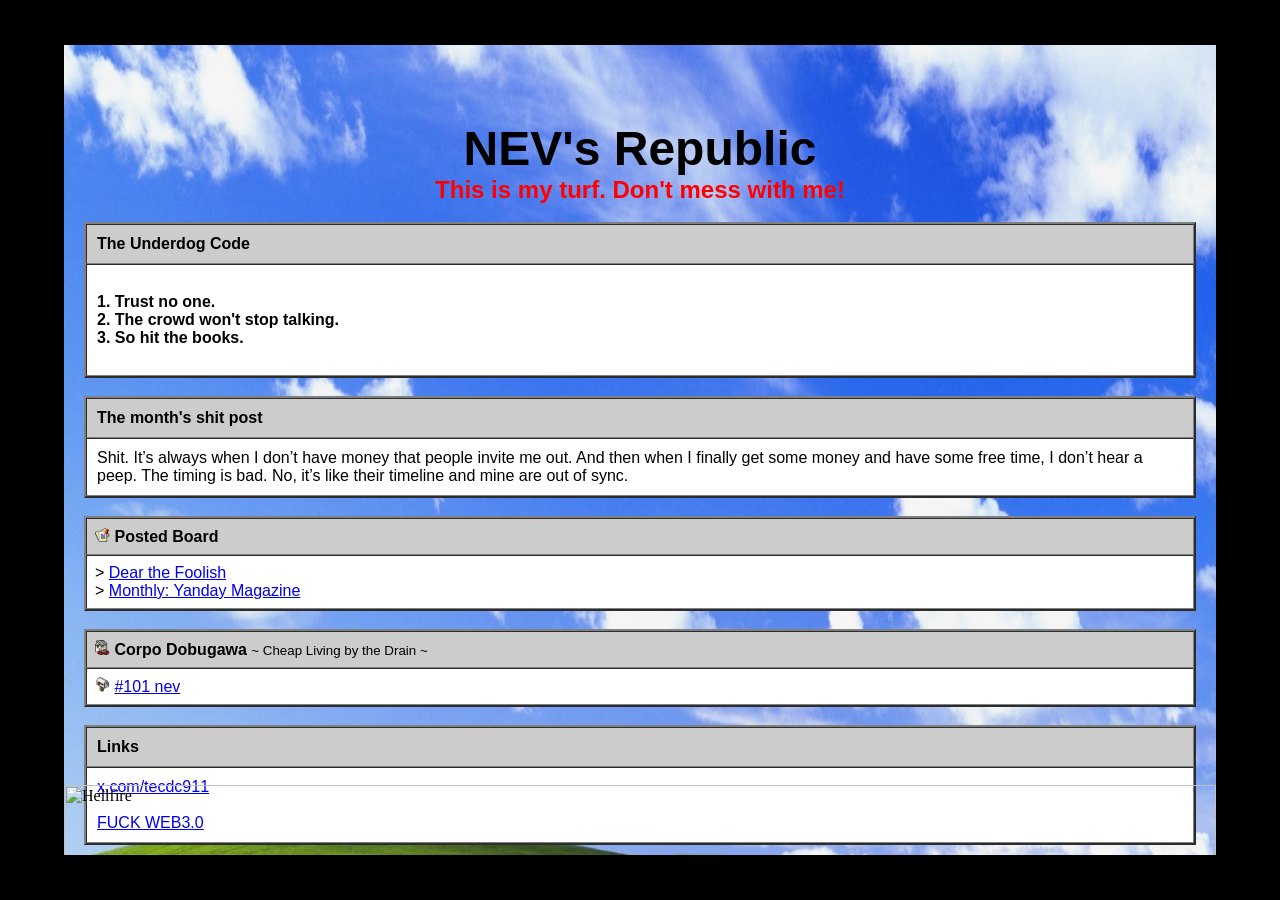
==== index.html @ dcd8caa7 "Add comicpage etc" ====
<!DOCTYPE HTML PUBLIC "-//W3C//DTD HTML 3.2//EN">
<html>

<head>
    <title>NEV's Republic</title>
    <link rel="icon" href="tree-0.ico" type="image/x-icon">
    <link rel="stylesheet" href="vhs.css">
    <style>
        .content {
            padding: 40px 20px 60px;
            font-family: Arial, Helvetica;
        }

        .fire-container {
            position: absolute;
            bottom: 0;
            left: 0;
            width: 100%;
        }

        .fire-background {
            width: 100%;
            height: auto;
            display: block;
        }

        .fire-gif {
            position: absolute;
            bottom: 0;
            left: 0;
            width: 100%;
            height: auto;
        }

        .fire-text {
            position: absolute;
            width: 100%;
            text-align: center;
            bottom: 70%;
            font-size: 18px;
            font-weight: bold;
            color: red;
        }
    </style>
</head>

<body>
    <div class="vhs-frame">
        <div class="vhs-content" style="background-image:url('385739.jpg');">

            <div class="content">
                <br><br>

                                <div style="text-align: center;">
                    <font size="10">
                        <b>NEV's Republic</b>
                    </font>
                </div>


                <div style="text-align: center;">
                    <font size="5" color="red">
                        <b>This is my turf. Don't mess with me!</b>
                    </font>
                </div>

                <br>

                <table width="100%" border="2" cellpadding="10" cellspacing="0" bgcolor="#FFFFFF">
                    <tr bgcolor="#CCCCCC">
                        <td>
                            <div>
                                <b>The Underdog Code</b>
                            </div>
                        </td>
                    </tr>
                    <tr>
                        <td>
                            <br>
                            <b>1. Trust no one.</b>
                            <br>
                            <b>2. The crowd won't stop talking.</b>
                            <br>
                            <b>3. So hit the books.</b>
                            <br><br>
                        </td>
                    </tr>
                </table>

                <br>

                                <table width="100%" border="2" cellpadding="10" cellspacing="0" bgcolor="#FFFFFF">
                    <tr bgcolor="#CCCCCC">
                        <td>
                            <div>
                                <b>The month's shit post</b>
                            </div>
                        </td>
                    </tr>
                    <tr>
                        <td>
Shit. It’s always when I don’t have money that people invite me out. And then when I finally get some money and have some free time, I don’t hear a peep. The timing is bad. No, it’s like their timeline and mine are out of sync.                        </td>
                    </tr>
                </table>

                <br>

                <table width="100%" border="2" cellpadding="8" cellspacing="0" bgcolor="#FFFFFF">
                    <tr bgcolor="#CCCCCC">
                        <td>
                            <img src="paper_icon.png" width="15" height="15" alt="Paper Icon">
                            <b>Posted Board</b>
                        </td>
                    </tr>
                    <tr>
                        <td>
                            > <a href="fools.html">Dear the Foolish</a>
                            <br>
                            > <a href="comic.html">Monthly: Yanday Magazine</a>
                            </ul>
                        </td>
                    </tr>
                </table>

                <br>

                <table width="100%" border="2" cellpadding="8" cellspacing="0" bgcolor="#FFFFFF">
                    <tr bgcolor="#CCCCCC">
                        <td>
                            <img src="home_icon.png" width="15" height="15" alt="Home Icon">
                            <b>Corpo Dobugawa</b>
                            <small>~ Cheap Living by the Drain ~</small>
                        </td>
                    </tr>
                    <tr>
                        <td>
                            <img src="post_icon.png" width="15" height="15" alt="Post Icon">
                            <a href="room_101.html">#101 nev</a>
                        </td>
                    </tr>
                </table>

                <br>

                <table width="100%" border="2" cellpadding="10" cellspacing="0" bgcolor="#FFFFFF">
                    <tr bgcolor="#CCCCCC">
                        <td>
                            <div>
                                <b>Links</b>
                            </div>
                        </td>
                    </tr>
                    <tr>
                        <td>
                            <a href="https://x.com/tecdc911">x.com/tecdc911</a>
                            <br><br>
                            <a href="http://fuckweb-3-0.duckdns.org/">FUCK WEB3.0</a>
                        </td>
                    </tr>
                </table>
            </div>

            <br><br>
            <br><br>
            <br><br>
            <br><br>
            <br><br>
            <br><br>
            <br><br>
            <br><br>
            <br><br>
            <br><br>
            <br><br>
            <br><br>
            <br><br>
            <br><br>
            <br><br>
            <br><br>
            <br><br>

            <div class="fire-container">
                <img src="IMG_6013.png" class="fire-background" alt="Fire Background">

                <div class="fire-text">
                    2026 Released. Fuck the people.
                </div>

                <img src="hellfire.gif" class="fire-gif" alt="Hellfire">
            </div>

        </div>
    </div>
</body>

</html>
---- vhs.css ----
html, body {
    margin: 0;
    padding: 0;
    height: 100%;
    background: black;
    display: flex;
    justify-content: center;
    align-items: center;
}

.vhs-frame {
    aspect-ratio: 4 / 3;
    width: 90vw;
    max-height: 90vh;
    overflow-y: auto;
    position: relative;
    background: black;
}

.vhs-content {
    position: relative;
    background-repeat: no-repeat;
    background-size: 100% 100%;
}

.bottom-contents {
    text-align: center;
    padding: 20px;
    font-family: Arial, Helvetica;
}
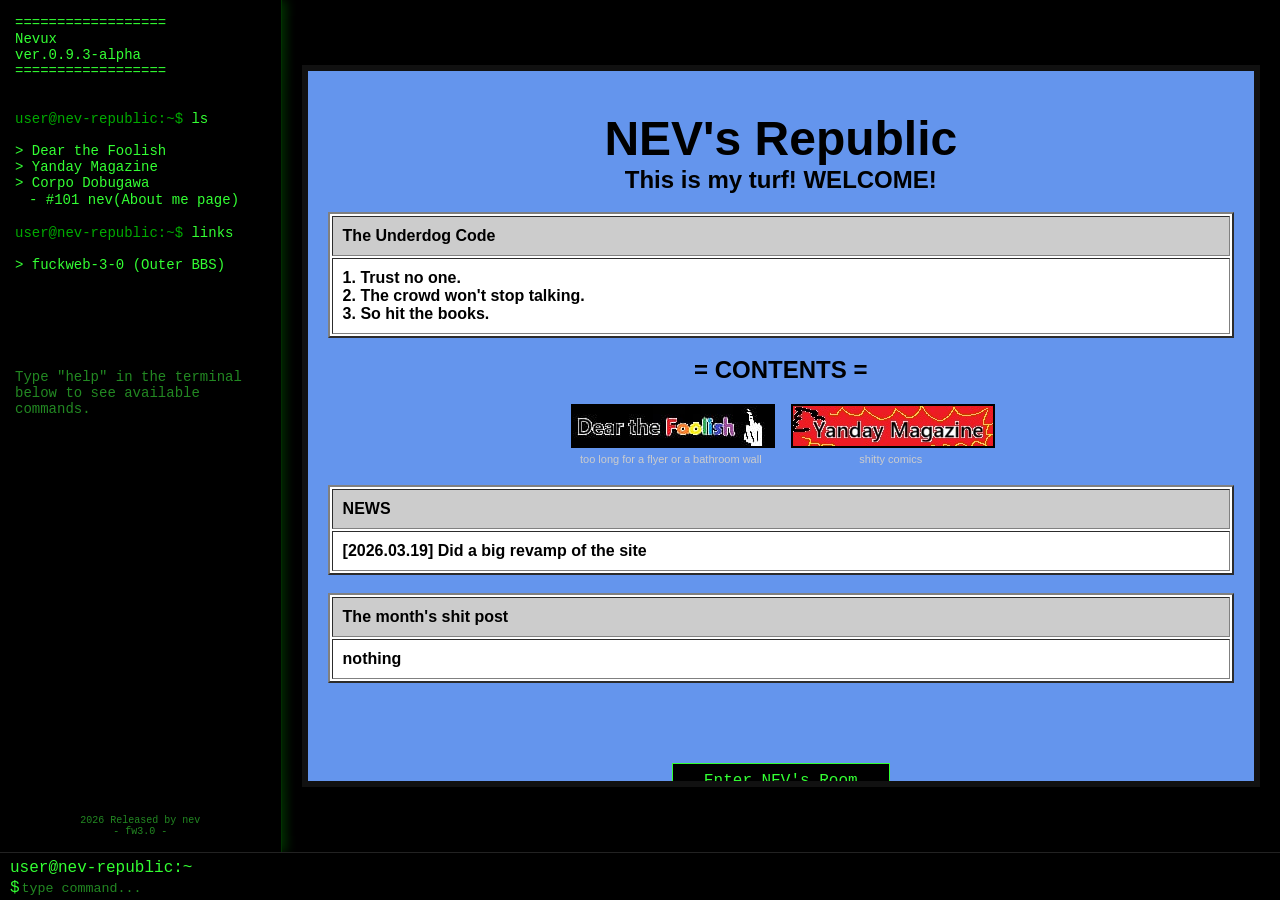
==== commit 15889022: "index renew" ====
--- a/index.html
+++ b/index.html
@@ -1,195 +1,312 @@
-<!DOCTYPE HTML PUBLIC "-//W3C//DTD HTML 3.2//EN">
+<!DOCTYPE html PUBLIC "-//W3C//DTD HTML 3.2//EN">
 <html>
-
-<head>
+  <head>
     <title>NEV's Republic</title>
-    <link rel="icon" href="tree-0.ico" type="image/x-icon">
-    <link rel="stylesheet" href="vhs.css">
+    <link rel="icon" href="end-cig.png" type="image/x-icon" />
+    <link rel="stylesheet" href="terminal.css" />
+
     <style>
-        .content {
-            padding: 40px 20px 60px;
-            font-family: Arial, Helvetica;
+      @media (max-width: 768px) {
+        .banner-row {
+          flex-direction: column;
+          align-items: center;
         }
-
-        .fire-container {
-            position: absolute;
-            bottom: 0;
-            left: 0;
-            width: 100%;
-        }
-
-        .fire-background {
-            width: 100%;
-            height: auto;
-            display: block;
-        }
-
-        .fire-gif {
-            position: absolute;
-            bottom: 0;
-            left: 0;
-            width: 100%;
-            height: auto;
-        }
-
-        .fire-text {
-            position: absolute;
-            width: 100%;
-            text-align: center;
-            bottom: 70%;
-            font-size: 18px;
-            font-weight: bold;
-            color: red;
-        }
+      }
+
+      .banner-row {
+        display: flex;
+        gap: 20px;
+        margin: 20px 0;
+        justify-content: center;
+      }
+
+      .banner-box {
+        width: 200px;
+        text-align: center;
+      }
+
+      .banner {
+        width: 200px;
+        height: 40px;
+        border: 2px solid #000;
+        background: #222;
+        display: block;
+
+        position: relative;
+        top: 0;
+        left: 0;
+        transition: all 0.05s linear;
+      }
+
+      .banner:hover {
+        top: 1px;
+        left: 1px;
+      }
+
+      .banner:active {
+        top: 2px;
+        left: 2px;
+      }
+
+      .banner img {
+        width: 200px;
+        height: 40px;
+        display: block;
+      }
+
+      .banner-desc {
+        font-size: 11px;
+        color: #ccc;
+        margin-top: 5px;
+      }
+
+      .nev-button {
+        display: block;
+        width: 200px;
+        margin: 20px auto;
+        padding: 8px;
+        text-align: center;
+        background: black;
+        color: #33ff33;
+        border: 1px solid #33ff33;
+        text-decoration: none;
+        font-family: "Courier New", monospace;
+      }
+
+      .nev-button:hover {
+        background: #33ff33;
+        color: black;
+      }
+
+      .fire-container {
+        position: relative;
+        width: 100%;
+      }
+
+      .fire-spacer {
+        width: 100%;
+        display: block;
+      }
+
+      .fire-background {
+        position: absolute;
+        bottom: 0;
+        left: 0;
+        width: 100%;
+      }
+
+      .fire-gif {
+        position: absolute;
+        bottom: 0;
+        left: 0;
+        width: 100%;
+      }
+
+      .fire-text {
+        position: absolute;
+        width: 100%;
+        text-align: center;
+        bottom: 70%;
+        font-size: 18px;
+        font-weight: bold;
+        color: red;
+      }
     </style>
-</head>
-
-<body>
-    <div class="vhs-frame">
-        <div class="vhs-content" style="background-image:url('385739.jpg');">
-
-            <div class="content">
-                <br><br>
-
-                                <div style="text-align: center;">
-                    <font size="10">
-                        <b>NEV's Republic</b>
-                    </font>
+  </head>
+
+  <body>
+    <div class="mobile-header">
+      =================================<br />
+      Nevux ver.0.9.3-alpha<br />
+      =================================
+    </div>
+
+    <div class="layout">
+      <div class="sidebar">
+        <div>
+          ==================<br />
+          Nevux <br />
+          ver.0.9.3-alpha<br />
+          ==================<br />
+        </div>
+
+        <br /><br />
+
+        <div><span class="prompt">user@nev-republic:~$</span> ls</div>
+        <br />
+
+        <div>> <a href="fools.html">Dear the Foolish</a></div>
+        <div>> <a href="comic.html">Yanday Magazine</a></div>
+        <div>
+          > Corpo Dobugawa<br />
+          <a href="room_101.html">　- #101 nev(About me page)</a>
+        </div>
+
+        <br />
+        <div><span class="prompt">user@nev-republic:~$</span> links</div>
+        <br />
+        <div>
+          >
+          <a href="http://fuckweb-3-0.duckdns.org/">fuckweb-3-0 (Outer BBS)</a>
+        </div>
+
+        <br />
+        <br />
+        <br />
+        <br />
+        <br />
+
+        <div id="terminal-guide">
+          Type "help" in the terminal below to see available commands.
+        </div>
+
+        <div class="sidebar-footer">
+          <div style="text-align: center">
+            <small>2026 Released by nev</small><br />
+            <small>- fw3.0 -</small>
+          </div>
+        </div>
+      </div>
+
+      <div class="main-area">
+        <div class="main-inner">
+          <div class="vhs-frame">
+            <div class="vhs-content vhs-effect">
+              <div class="content">
+                <div style="text-align: center">
+                  <font size="10"><b>NEV's Republic</b></font>
                 </div>
 
-
-                <div style="text-align: center;">
-                    <font size="5" color="red">
-                        <b>This is my turf. Don't mess with me!</b>
-                    </font>
+                <div style="text-align: center">
+                  <font size="5">
+                    <b>This is my turf! WELCOME!</b>
+                  </font>
                 </div>
 
-                <br>
-
-                <table width="100%" border="2" cellpadding="10" cellspacing="0" bgcolor="#FFFFFF">
-                    <tr bgcolor="#CCCCCC">
-                        <td>
-                            <div>
-                                <b>The Underdog Code</b>
-                            </div>
-                        </td>
-                    </tr>
-                    <tr>
-                        <td>
-                            <br>
-                            <b>1. Trust no one.</b>
-                            <br>
-                            <b>2. The crowd won't stop talking.</b>
-                            <br>
-                            <b>3. So hit the books.</b>
-                            <br><br>
-                        </td>
-                    </tr>
+                <br />
+
+                <table
+                  width="100%"
+                  border="2"
+                  cellpadding="10"
+                  bgcolor="#FFFFFF"
+                >
+                  <tr bgcolor="#CCCCCC">
+                    <td><b>The Underdog Code</b></td>
+                  </tr>
+                  <tr>
+                    <td>
+                      <b>1. Trust no one.</b><br />
+                      <b>2. The crowd won't stop talking.</b><br />
+                      <b>3. So hit the books.</b>
+                    </td>
+                  </tr>
                 </table>
 
-                <br>
-
-                                <table width="100%" border="2" cellpadding="10" cellspacing="0" bgcolor="#FFFFFF">
-                    <tr bgcolor="#CCCCCC">
-                        <td>
-                            <div>
-                                <b>The month's shit post</b>
-                            </div>
-                        </td>
-                    </tr>
-                    <tr>
-                        <td>
-Shit. It’s always when I don’t have money that people invite me out. And then when I finally get some money and have some free time, I don’t hear a peep. The timing is bad. No, it’s like their timeline and mine are out of sync.                        </td>
-                    </tr>
+                <br />
+
+                <div style="text-align: center">
+                  <font size="5">
+                    <b>= CONTENTS =</b>
+                  </font>
+                </div>
+
+                <div class="banner-row">
+                  <div class="banner-box">
+                    <a href="fools.html" class="banner">
+                      <img src="DeartheFoolish.jpg" />
+                    </a>
+                    <div class="banner-desc">
+                      too long for a flyer or a bathroom wall
+                    </div>
+                  </div>
+
+                  <div class="banner-box">
+                    <a href="comic.html" class="banner">
+                      <img src="YandayMagazine.jpg" />
+                    </a>
+                    <div class="banner-desc">
+                      shitty comics
+                    </div>
+                  </div>
+                </div>
+
+                <table
+                  width="100%"
+                  border="2"
+                  cellpadding="10"
+                  bgcolor="#FFFFFF"
+                >
+                  <tr bgcolor="#CCCCCC">
+                    <td><b>NEWS</b></td>
+                  </tr>
+                  <tr>
+                    <td>
+                      <b>[2026.03.19] Did a big revamp of the site</b>
+                    </td>
+                  </tr>
                 </table>
 
-                <br>
-
-                <table width="100%" border="2" cellpadding="8" cellspacing="0" bgcolor="#FFFFFF">
-                    <tr bgcolor="#CCCCCC">
-                        <td>
-                            <img src="paper_icon.png" width="15" height="15" alt="Paper Icon">
-                            <b>Posted Board</b>
-                        </td>
-                    </tr>
-                    <tr>
-                        <td>
-                            > <a href="fools.html">Dear the Foolish</a>
-                            <br>
-                            > <a href="comic.html">Monthly: Yanday Magazine</a>
-                            </ul>
-                        </td>
-                    </tr>
+                <br />
+
+                <table
+                  width="100%"
+                  border="2"
+                  cellpadding="10"
+                  bgcolor="#FFFFFF"
+                >
+                  <tr bgcolor="#CCCCCC">
+                    <td><b>The month's shit post</b></td>
+                  </tr>
+                  <tr>
+                    <td>
+                      <b>nothing</b>
+                    </td>
+                  </tr>
                 </table>
-
-                <br>
-
-                <table width="100%" border="2" cellpadding="8" cellspacing="0" bgcolor="#FFFFFF">
-                    <tr bgcolor="#CCCCCC">
-                        <td>
-                            <img src="home_icon.png" width="15" height="15" alt="Home Icon">
-                            <b>Corpo Dobugawa</b>
-                            <small>~ Cheap Living by the Drain ~</small>
-                        </td>
-                    </tr>
-                    <tr>
-                        <td>
-                            <img src="post_icon.png" width="15" height="15" alt="Post Icon">
-                            <a href="room_101.html">#101 nev</a>
-                        </td>
-                    </tr>
-                </table>
-
-                <br>
-
-                <table width="100%" border="2" cellpadding="10" cellspacing="0" bgcolor="#FFFFFF">
-                    <tr bgcolor="#CCCCCC">
-                        <td>
-                            <div>
-                                <b>Links</b>
-                            </div>
-                        </td>
-                    </tr>
-                    <tr>
-                        <td>
-                            <a href="https://x.com/tecdc911">x.com/tecdc911</a>
-                            <br><br>
-                            <a href="http://fuckweb-3-0.duckdns.org/">FUCK WEB3.0</a>
-                        </td>
-                    </tr>
-                </table>
+              </div>
+
+              <div style="text-align: center">
+                <a href="room_101.html" class="nev-button">
+                  Enter NEV's Room
+                </a>
+              </div>
+
+              <br />
+              <br />
+
+              <div class="fire-container">
+                <img src="IMG_6013.png" class="fire-spacer" />
+                <img src="IMG_6013.png" class="fire-background" />
+                <div class="fire-text"></div>
+                <img src="hellfire.gif" class="fire-gif" />
+              </div>
             </div>
-
-            <br><br>
-            <br><br>
-            <br><br>
-            <br><br>
-            <br><br>
-            <br><br>
-            <br><br>
-            <br><br>
-            <br><br>
-            <br><br>
-            <br><br>
-            <br><br>
-            <br><br>
-            <br><br>
-            <br><br>
-            <br><br>
-            <br><br>
-
-            <div class="fire-container">
-                <img src="IMG_6013.png" class="fire-background" alt="Fire Background">
-
-                <div class="fire-text">
-                    2026 Released. Fuck the people.
-                </div>
-
-                <img src="hellfire.gif" class="fire-gif" alt="Hellfire">
-            </div>
-
-        </div>
+          </div>
+        </div>
+      </div>
     </div>
-</body>
-
-</html>+
+    <div class="terminal-footer">
+      <div class="terminal-line">user@nev-republic:~</div>
+
+      <div class="input-line">
+        $
+        <input
+          type="text"
+          class="terminal-input"
+          id="cmd"
+          placeholder="type command..."
+        />
+      </div>
+    </div>
+
+    <div class="mobile-footer">
+      <span onclick="history.back()">[back]</span>
+      <span onclick="location.href = 'index.html'">[home]</span>
+      <span onclick="history.forward()">[next]</span>
+    </div>
+
+    <script src="terminal.js"></script>
+  </body>
+</html>
--- a/terminal.css
+++ b/terminal.css
@@ -0,0 +1,212 @@
+:root {
+  --footer-height: 48px;
+}
+
+html,
+body {
+  margin: 0;
+  padding: 0;
+  height: 100%;
+  background: black;
+}
+
+.layout {
+  display: flex;
+  height: calc(100vh - var(--footer-height));
+}
+
+.vhs-frame {
+  aspect-ratio: 4 / 3;
+  width: min(100%, calc((100vh - 48px) * 4 / 3));
+  max-height: 100%;
+  overflow-y: auto;
+  position: relative;
+  background: cornflowerblue;
+  border: 6px solid #111;
+  box-shadow: 0 0 40px rgba(0, 0, 0, 0.8);
+}
+
+.vhs-content {
+  position: relative;
+  width: 100%;
+  height: 100%;
+  background-repeat: no-repeat;
+  background-size: 100% 100%;
+}
+
+.sidebar {
+  width: 22%;
+  min-width: 180px;
+  max-width: 320px;
+  background: #000;
+  color: #33ff33;
+  padding: 15px;
+  font-family: "Courier New", monospace;
+  font-size: 14px;
+  box-sizing: border-box;
+  border-right: 1px solid rgba(0, 255, 0, 0.2);
+  box-shadow: 4px 0 10px rgba(0, 255, 0, 0.2);
+
+  display: flex;
+  flex-direction: column;
+}
+
+.sidebar a {
+  color: #33ff33;
+  text-decoration: none;
+}
+
+.sidebar a:hover {
+  text-decoration: underline;
+}
+
+.prompt {
+  color: #00aa00;
+}
+
+.sidebar-footer {
+  margin-top: auto;
+  font-size: 12px;
+  color: #228822;
+}
+
+.main-area {
+  width: 78%;
+  display: flex;
+  justify-content: center;
+  align-items: center;
+}
+
+.main-inner {
+  width: 100%;
+  height: 100%;
+  padding: 20px;
+  box-sizing: border-box;
+  display: flex;
+  justify-content: center;
+  align-items: center;
+}
+
+.content {
+  padding: 40px 20px 60px;
+  font-family: Arial, Helvetica;
+}
+
+.mobile-header {
+  display: none;
+  position: fixed;
+  top: 0;
+  left: 0;
+  width: 100%;
+  background: black;
+  color: #33ff33;
+  font-family: "Courier New", monospace;
+  border-bottom: 1px solid #222;
+  padding: 6px 10px;
+  box-sizing: border-box;
+  z-index: 20;
+}
+
+.mobile-footer {
+  display: none;
+  position: fixed;
+  bottom: 0;
+  left: 0;
+  width: 100%;
+  background: black;
+  color: #33ff33;
+  font-family: "Courier New", monospace;
+  border-top: 1px solid #222;
+  padding: 6px 10px;
+  box-sizing: border-box;
+  z-index: 20;
+  text-align: center;
+}
+
+.mobile-footer span {
+  margin: 0 10px;
+  cursor: pointer;
+}
+
+.terminal-footer {
+  position: fixed;
+  bottom: 0;
+  left: 0;
+  width: 100%;
+  height: var(--footer-height);
+  background: black;
+  color: #33ff33;
+  font-family: "Courier New", monospace;
+  padding: 6px 10px;
+  box-sizing: border-box;
+  border-top: 1px solid #222;
+  z-index: 10;
+}
+
+.terminal-line {
+  line-height: 1.2;
+}
+
+.terminal-input {
+  display: block;
+  width: 100%;
+  margin-top: 2px;
+  background: black;
+  border: none;
+  color: #33ff33;
+  outline: none;
+  font-family: inherit;
+}
+
+.input-line {
+  display: flex;
+  align-items: center;
+}
+
+.terminal-input {
+  flex: 1;
+}
+
+.terminal-input::placeholder {
+  color: #228822;
+}
+
+#terminal-guide {
+  color: #228822;
+  font-family: "Courier New", monospace;
+  white-space: pre-line;
+}
+
+@media (max-width: 768px) {
+  .sidebar {
+    display: none;
+  }
+
+  .terminal-footer {
+    display: none;
+  }
+
+  .mobile-header {
+    display: block;
+  }
+
+  .mobile-footer {
+    display: block;
+  }
+
+  .layout {
+    height: 100vh;
+  }
+
+  .main-area {
+    width: 100%;
+  }
+
+  .main-inner {
+    padding: 60px 10px 60px;
+  }
+
+  .vhs-frame {
+    width: 100%;
+  }
+}
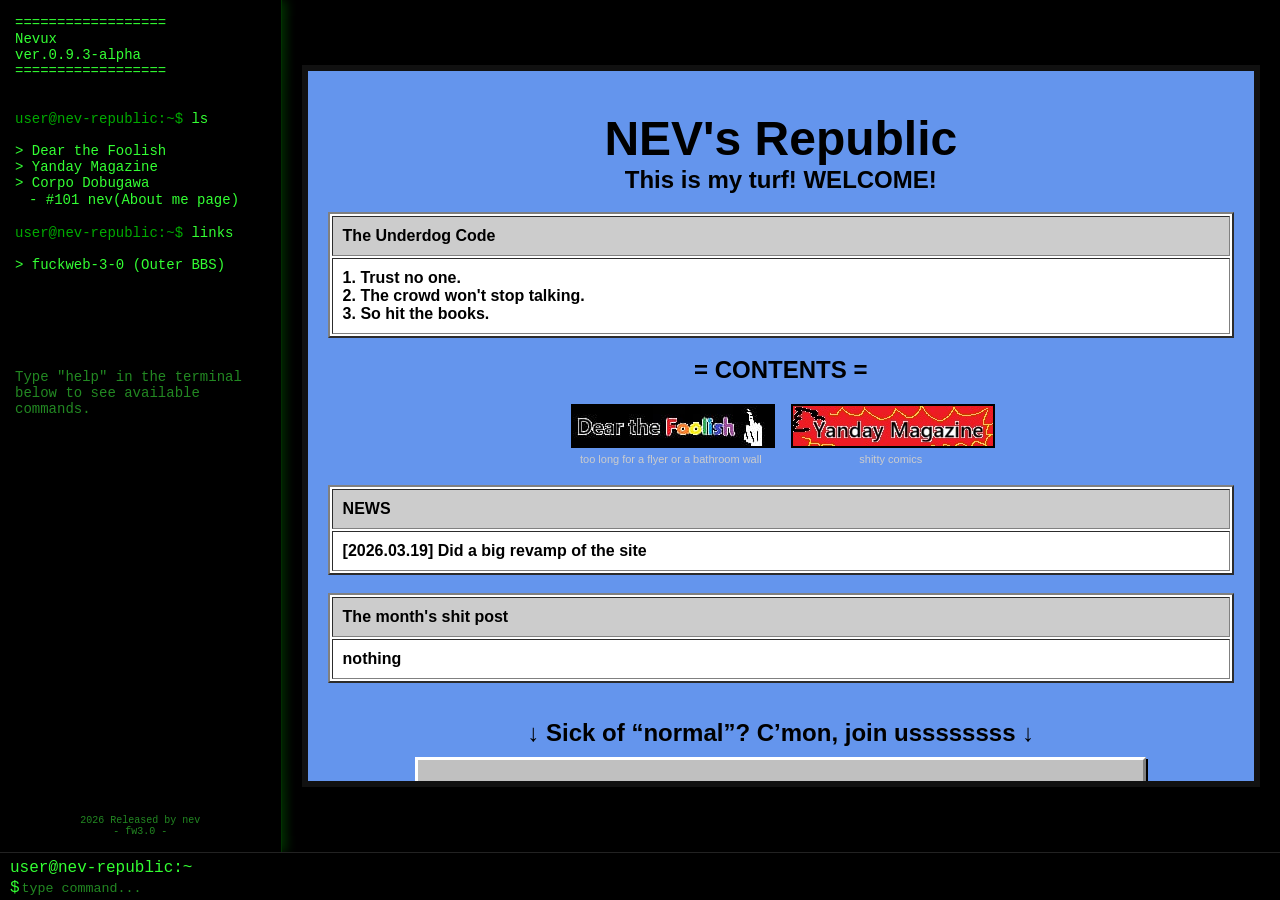
==== commit 9b4e6363: "update new style" ====
--- a/index.html
+++ b/index.html
@@ -6,6 +6,10 @@
     <link rel="stylesheet" href="terminal.css" />
 
     <style>
+      .content {
+        background-color: cornflowerblue;
+      }
+
       @media (max-width: 768px) {
         .banner-row {
           flex-direction: column;
@@ -60,22 +64,36 @@
         margin-top: 5px;
       }
 
-      .nev-button {
+      .retro-wrap {
+        text-align: center;
+        width: 100%;
+      }
+
+      .retro-button {
         display: block;
-        width: 200px;
-        margin: 20px auto;
-        padding: 8px;
-        text-align: center;
-        background: black;
-        color: #33ff33;
-        border: 1px solid #33ff33;
+        width: 80%;
+        margin: 10px auto;
+        padding: 16px 0;
+        font-size: 20px;
+        font-weight: bold;
         text-decoration: none;
-        font-family: "Courier New", monospace;
-      }
-
-      .nev-button:hover {
-        background: #33ff33;
         color: black;
+        background: #c0c0c0;
+        border: 3px solid;
+        border-color: #ffffff #808080 #808080 #ffffff;
+        box-shadow: 2px 2px 0 #000;
+        transition: all 0.05s ease;
+        font-family: "MS PGothic", Arial, sans-serif;
+      }
+
+      .retro-button:hover {
+        background: #dcdcdc;
+      }
+
+      .retro-button:active {
+        border-color: #808080 #ffffff #ffffff #808080;
+        box-shadow: 0 0 0 #000;
+        transform: translate(2px, 2px);
       }
 
       .fire-container {
@@ -93,6 +111,7 @@
         bottom: 0;
         left: 0;
         width: 100%;
+        background-color: cornflowerblue;
       }
 
       .fire-gif {
@@ -225,9 +244,7 @@
                     <a href="comic.html" class="banner">
                       <img src="YandayMagazine.jpg" />
                     </a>
-                    <div class="banner-desc">
-                      shitty comics
-                    </div>
+                    <div class="banner-desc">shitty comics</div>
                   </div>
                 </div>
 
@@ -264,16 +281,29 @@
                     </td>
                   </tr>
                 </table>
-              </div>
-
-              <div style="text-align: center">
-                <a href="room_101.html" class="nev-button">
-                  Enter NEV's Room
+
+                <br />
+                <br />
+
+                <div style="text-align: center">
+                  <font size="5">
+                    <b> ↓ Sick of “normal”? C’mon, join ussssssss ↓ </b>
+                  </font>
+                </div>
+                <a href="https://discord.gg/QyPCNgbJ" class="retro-button">
+                  　> THE LOSER'S CLUB (Discord)
+                </a>
+                <br />
+                <div style="text-align: center">
+                  <font size="5">
+                    <b>About me</b>
+                  </font>
+                </div>
+
+                <a href="room_101.html" class="retro-button">
+                 　> Enter NEV's Room
                 </a>
               </div>
-
-              <br />
-              <br />
 
               <div class="fire-container">
                 <img src="IMG_6013.png" class="fire-spacer" />
--- a/terminal.css
+++ b/terminal.css
@@ -21,7 +21,7 @@
   max-height: 100%;
   overflow-y: auto;
   position: relative;
-  background: cornflowerblue;
+  background: black;
   border: 6px solid #111;
   box-shadow: 0 0 40px rgba(0, 0, 0, 0.8);
 }
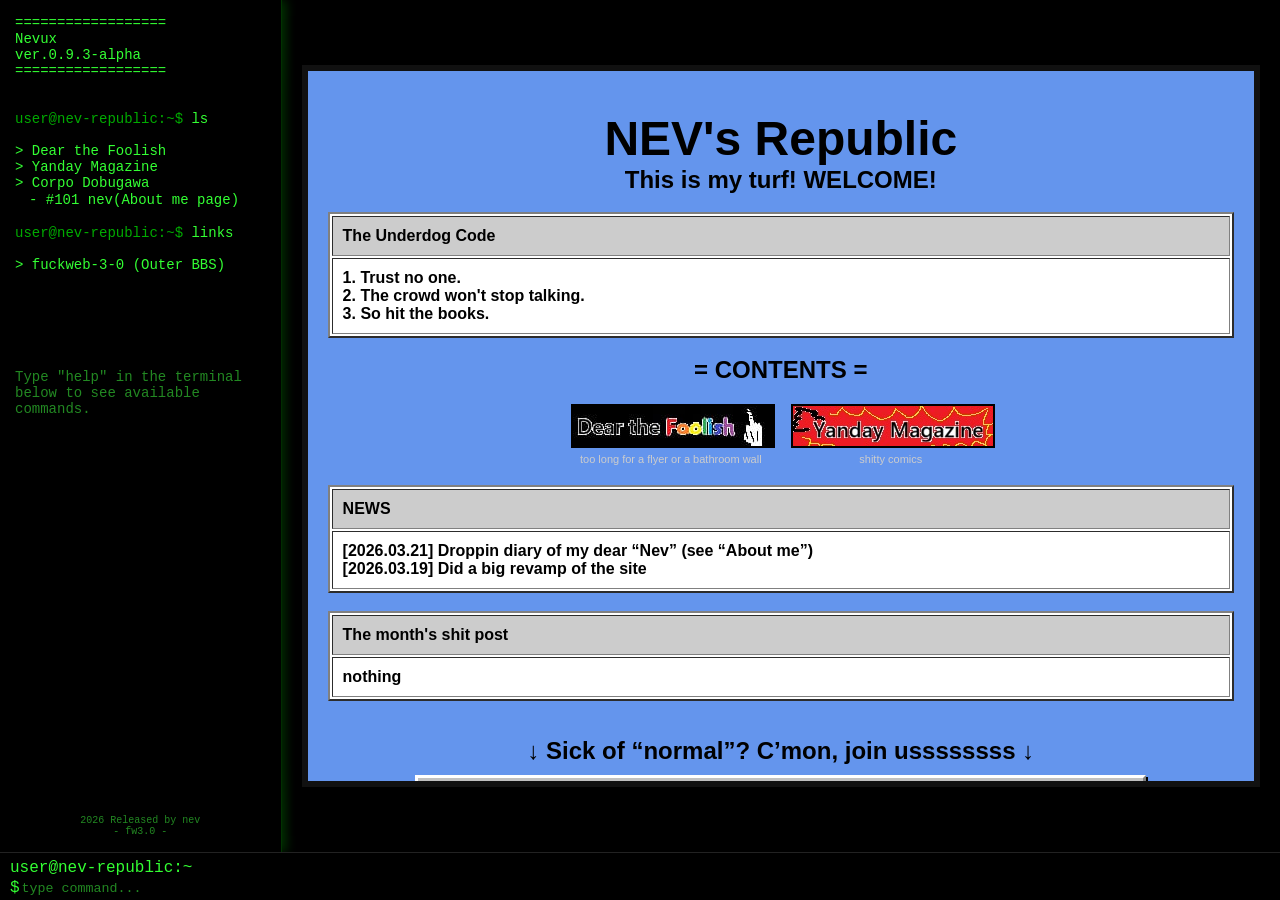
==== commit 1830c102: "Fix & Add BBS" ====
--- a/index.html
+++ b/index.html
@@ -1,5 +1,7 @@
 <!DOCTYPE html PUBLIC "-//W3C//DTD HTML 3.2//EN">
 <html>
+  <meta charset="UTF-8" />
+  <meta name="viewport" content="width=device-width, initial-scale=1.0" />
   <head>
     <title>NEV's Republic</title>
     <link rel="icon" href="end-cig.png" type="image/x-icon" />
@@ -259,6 +261,11 @@
                   </tr>
                   <tr>
                     <td>
+                      <b
+                        >[2026.03.21] Droppin diary of my dear “Nev” (see “About
+                        me”)</b
+                      >
+                      <br />
                       <b>[2026.03.19] Did a big revamp of the site</b>
                     </td>
                   </tr>
@@ -294,6 +301,10 @@
                   　> THE LOSER'S CLUB (Discord)
                 </a>
                 <br />
+                <a href="forum\index.php" class="retro-button">
+                  　> 地下てーぷ＠NEV (my BBS)
+                </a>
+                <br />
                 <div style="text-align: center">
                   <font size="5">
                     <b>About me</b>
@@ -301,8 +312,20 @@
                 </div>
 
                 <a href="room_101.html" class="retro-button">
-                 　> Enter NEV's Room
+                  　> Enter NEV's Room
                 </a>
+
+                <br />
+                <br />
+
+                <div style="text-align: center">
+                  <font size="5">
+                    <b>● This is brought to you by our sponsor ●</b>
+                    <br />
+                    <br />
+                    <a href="http://fuckweb-3-0.duckdns.org/"><b>fw3.0</b></a>
+                  </font>
+                </div>
               </div>
 
               <div class="fire-container">
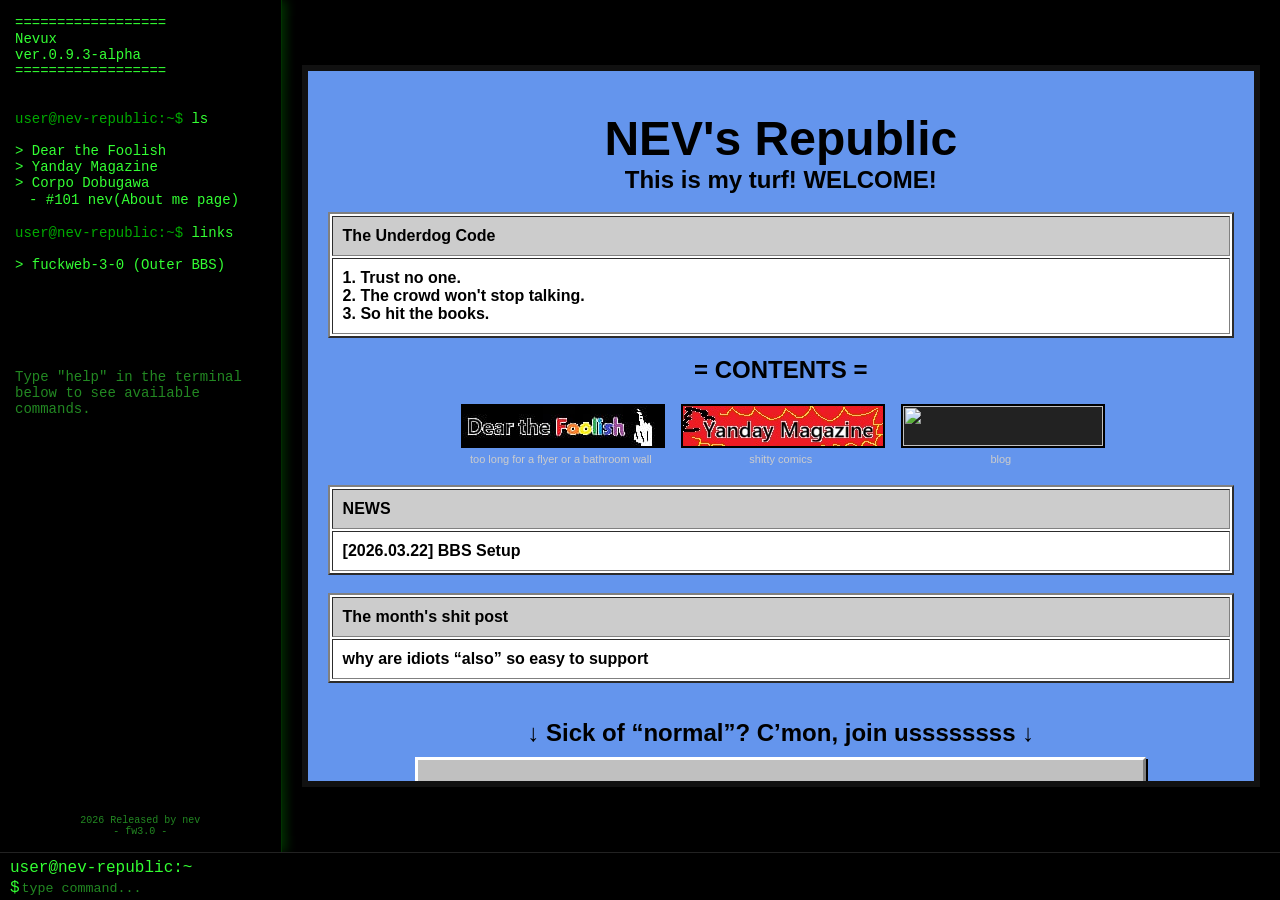
==== commit 4069a8bd: "add shit post" ====
--- a/index.html
+++ b/index.html
@@ -248,6 +248,13 @@
                     </a>
                     <div class="banner-desc">shitty comics</div>
                   </div>
+
+                                    <div class="banner-box">
+                    <a href="b-tape.html" class="banner">
+                      <img src=".jpg" />
+                    </a>
+                    <div class="banner-desc">blog</div>
+                  </div>
                 </div>
 
                 <table
@@ -262,11 +269,8 @@
                   <tr>
                     <td>
                       <b
-                        >[2026.03.21] Droppin diary of my dear “Nev” (see “About
-                        me”)</b
+                        >[2026.03.22] BBS Setup</b
                       >
-                      <br />
-                      <b>[2026.03.19] Did a big revamp of the site</b>
                     </td>
                   </tr>
                 </table>
@@ -284,7 +288,7 @@
                   </tr>
                   <tr>
                     <td>
-                      <b>nothing</b>
+                      <b>why are idiots “also” so easy to support</b>
                     </td>
                   </tr>
                 </table>
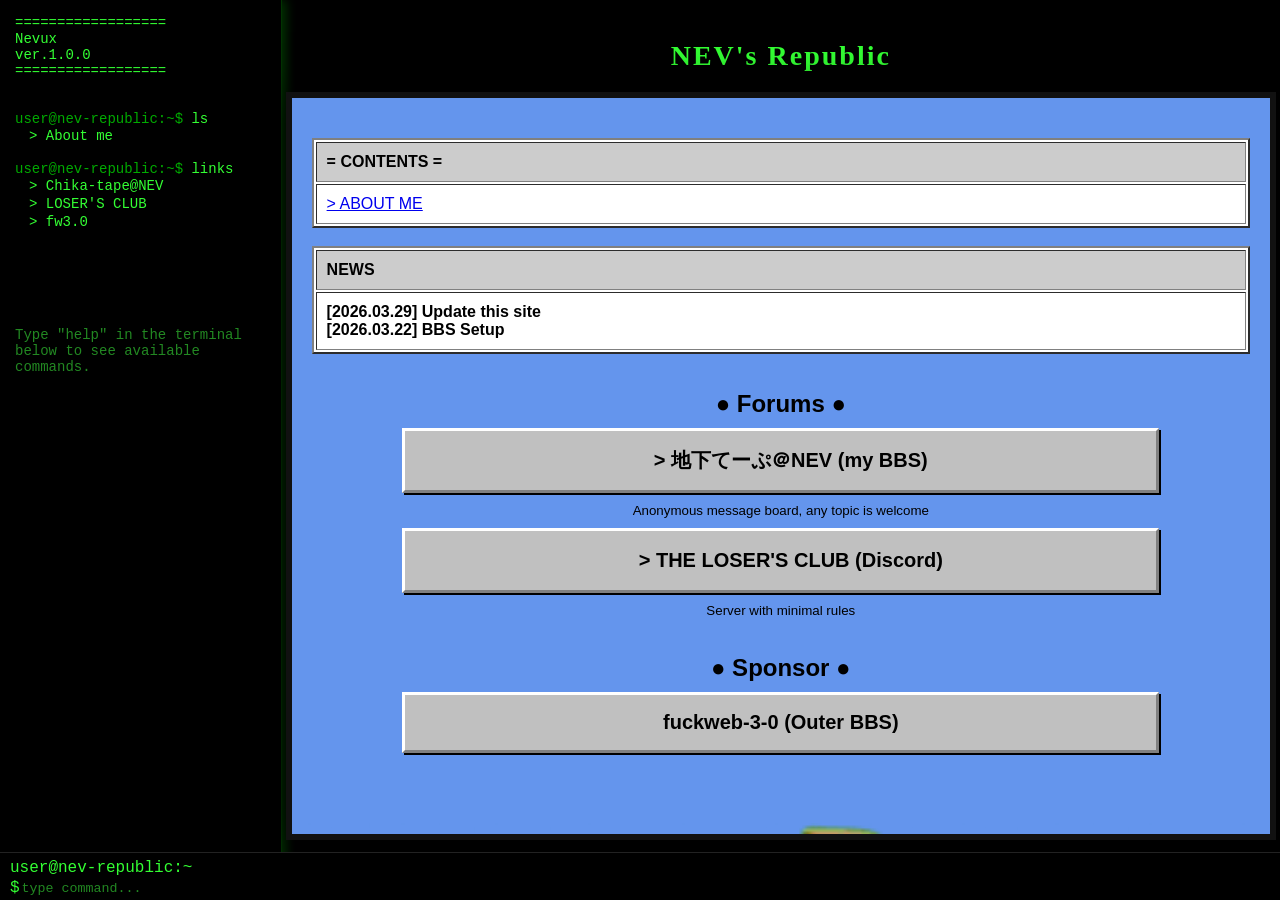
==== commit 1b51fb78: "update" ====
--- a/index.html
+++ b/index.html
@@ -4,8 +4,9 @@
   <meta name="viewport" content="width=device-width, initial-scale=1.0" />
   <head>
     <title>NEV's Republic</title>
-    <link rel="icon" href="end-cig.png" type="image/x-icon" />
+    <link rel="icon" href="img/icon.png" type="image/x-icon" />
     <link rel="stylesheet" href="terminal.css" />
+    <link rel="stylesheet" href="main.css" />
 
     <style>
       .content {
@@ -147,28 +148,23 @@
         <div>
           ==================<br />
           Nevux <br />
-          ver.0.9.3-alpha<br />
+          ver.1.0.0<br />
           ==================<br />
         </div>
 
         <br /><br />
 
         <div><span class="prompt">user@nev-republic:~$</span> ls</div>
-        <br />
-
-        <div>> <a href="fools.html">Dear the Foolish</a></div>
-        <div>> <a href="comic.html">Yanday Magazine</a></div>
+        <div><a href="room_101.html">　> About me</a></div>
+
+        <br />
+        <div><span class="prompt">user@nev-republic:~$</span> links</div>
         <div>
-          > Corpo Dobugawa<br />
-          <a href="room_101.html">　- #101 nev(About me page)</a>
-        </div>
-
-        <br />
-        <div><span class="prompt">user@nev-republic:~$</span> links</div>
-        <br />
-        <div>
-          >
-          <a href="http://fuckweb-3-0.duckdns.org/">fuckweb-3-0 (Outer BBS)</a>
+          <a href="forum\index.php">　> Chika-tape@NEV</a>
+          <br />
+          <a href="https://discord.gg/QyPCNgbJ">　> LOSER'S CLUB</a>
+          <br />
+          <a href="http://fuckweb-3-0.duckdns.org/">　> fw3.0</a>
         </div>
 
         <br />
@@ -191,20 +187,12 @@
 
       <div class="main-area">
         <div class="main-inner">
+
+            <div class="site-title">NEV's Republic</div>
+
           <div class="vhs-frame">
             <div class="vhs-content vhs-effect">
               <div class="content">
-                <div style="text-align: center">
-                  <font size="10"><b>NEV's Republic</b></font>
-                </div>
-
-                <div style="text-align: center">
-                  <font size="5">
-                    <b>This is my turf! WELCOME!</b>
-                  </font>
-                </div>
-
-                <br />
 
                 <table
                   width="100%"
@@ -213,50 +201,15 @@
                   bgcolor="#FFFFFF"
                 >
                   <tr bgcolor="#CCCCCC">
-                    <td><b>The Underdog Code</b></td>
+                    <td><b>= CONTENTS =</b></td>
                   </tr>
                   <tr>
                     <td>
-                      <b>1. Trust no one.</b><br />
-                      <b>2. The crowd won't stop talking.</b><br />
-                      <b>3. So hit the books.</b>
+                      <a href="about.html">> ABOUT ME</a>
                     </td>
                   </tr>
                 </table>
-
-                <br />
-
-                <div style="text-align: center">
-                  <font size="5">
-                    <b>= CONTENTS =</b>
-                  </font>
-                </div>
-
-                <div class="banner-row">
-                  <div class="banner-box">
-                    <a href="fools.html" class="banner">
-                      <img src="DeartheFoolish.jpg" />
-                    </a>
-                    <div class="banner-desc">
-                      too long for a flyer or a bathroom wall
-                    </div>
-                  </div>
-
-                  <div class="banner-box">
-                    <a href="comic.html" class="banner">
-                      <img src="YandayMagazine.jpg" />
-                    </a>
-                    <div class="banner-desc">shitty comics</div>
-                  </div>
-
-                                    <div class="banner-box">
-                    <a href="b-tape.html" class="banner">
-                      <img src=".jpg" />
-                    </a>
-                    <div class="banner-desc">blog</div>
-                  </div>
-                </div>
-
+                <br />
                 <table
                   width="100%"
                   border="2"
@@ -268,75 +221,55 @@
                   </tr>
                   <tr>
                     <td>
-                      <b
-                        >[2026.03.22] BBS Setup</b
-                      >
+                      <b>[2026.03.29] Update this site</b><br />
+                      <b>[2026.03.22] BBS Setup</b>
                     </td>
                   </tr>
                 </table>
 
                 <br />
-
-                <table
-                  width="100%"
-                  border="2"
-                  cellpadding="10"
-                  bgcolor="#FFFFFF"
-                >
-                  <tr bgcolor="#CCCCCC">
-                    <td><b>The month's shit post</b></td>
-                  </tr>
-                  <tr>
-                    <td>
-                      <b>why are idiots “also” so easy to support</b>
-                    </td>
-                  </tr>
-                </table>
+                <br />
+
+                <div style="text-align: center">
+                  <div style="text-align: center">
+                    <font size="5">
+                      <b>● Forums ●</b>
+                    </font>
+                  </div>
+
+                  <a href="forum\index.php" class="retro-button">
+                    　> 地下てーぷ＠NEV (my BBS)
+                  </a>
+                  <small>Anonymous message board, any topic is welcome</small>
+
+                  <a href="https://discord.gg/QyPCNgbJ" class="retro-button">
+                    　> THE LOSER'S CLUB (Discord)
+                  </a>
+                  <small>Server with minimal rules</small>
+                </div>
 
                 <br />
                 <br />
 
                 <div style="text-align: center">
                   <font size="5">
-                    <b> ↓ Sick of “normal”? C’mon, join ussssssss ↓ </b>
-                  </font>
-                </div>
-                <a href="https://discord.gg/QyPCNgbJ" class="retro-button">
-                  　> THE LOSER'S CLUB (Discord)
-                </a>
-                <br />
-                <a href="forum\index.php" class="retro-button">
-                  　> 地下てーぷ＠NEV (my BBS)
-                </a>
-                <br />
-                <div style="text-align: center">
-                  <font size="5">
-                    <b>About me</b>
-                  </font>
-                </div>
-
-                <a href="room_101.html" class="retro-button">
-                  　> Enter NEV's Room
-                </a>
-
-                <br />
-                <br />
-
-                <div style="text-align: center">
-                  <font size="5">
-                    <b>● This is brought to you by our sponsor ●</b>
+                    <b>● Sponsor ●</b>
                     <br />
-                    <br />
-                    <a href="http://fuckweb-3-0.duckdns.org/"><b>fw3.0</b></a>
+                    <a
+                      href="http://fuckweb-3-0.duckdns.org/"
+                      class="retro-button"
+                    >
+                      fuckweb-3-0 (Outer BBS)
+                    </a>
                   </font>
                 </div>
               </div>
 
               <div class="fire-container">
-                <img src="IMG_6013.png" class="fire-spacer" />
-                <img src="IMG_6013.png" class="fire-background" />
+                <img src="img/IMG_6013.png" class="fire-spacer" />
+                <img src="img/IMG_6013.png" class="fire-background" />
                 <div class="fire-text"></div>
-                <img src="hellfire.gif" class="fire-gif" />
+                <img src="img/hellfire.gif" class="fire-gif" />
               </div>
             </div>
           </div>
--- a/terminal.css
+++ b/terminal.css
@@ -1,37 +1,5 @@
 :root {
   --footer-height: 48px;
-}
-
-html,
-body {
-  margin: 0;
-  padding: 0;
-  height: 100%;
-  background: black;
-}
-
-.layout {
-  display: flex;
-  height: calc(100vh - var(--footer-height));
-}
-
-.vhs-frame {
-  aspect-ratio: 4 / 3;
-  width: min(100%, calc((100vh - 48px) * 4 / 3));
-  max-height: 100%;
-  overflow-y: auto;
-  position: relative;
-  background: black;
-  border: 6px solid #111;
-  box-shadow: 0 0 40px rgba(0, 0, 0, 0.8);
-}
-
-.vhs-content {
-  position: relative;
-  width: 100%;
-  height: 100%;
-  background-repeat: no-repeat;
-  background-size: 100% 100%;
 }
 
 .sidebar {
@@ -68,28 +36,6 @@
   margin-top: auto;
   font-size: 12px;
   color: #228822;
-}
-
-.main-area {
-  width: 78%;
-  display: flex;
-  justify-content: center;
-  align-items: center;
-}
-
-.main-inner {
-  width: 100%;
-  height: 100%;
-  padding: 20px;
-  box-sizing: border-box;
-  display: flex;
-  justify-content: center;
-  align-items: center;
-}
-
-.content {
-  padding: 40px 20px 60px;
-  font-family: Arial, Helvetica;
 }
 
 .mobile-header {
@@ -193,20 +139,4 @@
   .mobile-footer {
     display: block;
   }
-
-  .layout {
-    height: 100vh;
-  }
-
-  .main-area {
-    width: 100%;
-  }
-
-  .main-inner {
-    padding: 60px 10px 60px;
-  }
-
-  .vhs-frame {
-    width: 100%;
-  }
 }
--- a/main.css
+++ b/main.css
@@ -0,0 +1,96 @@
+html,
+body {
+  margin: 0;
+  padding: 0;
+  height: 100%;
+  background: black;
+  display: flex;
+  flex-direction: column;
+  height: 100vh;
+}
+
+.main-area {
+  height: 100%;
+  display: flex;
+  flex: 1;
+  min-width: 0;
+  justify-content: center;
+  align-items: center;
+}
+
+.main-inner {
+  width: 100%;
+  height: 100%;
+  min-height: 0;
+  padding: 30px 10px 60px;
+  position: relative;
+  box-sizing: border-box;
+  display: flex;
+  flex-direction: column;
+  justify-content: center;
+  align-items: center;
+  justify-content: flex-start;
+}
+
+.site-title {
+  position: static;
+  margin-bottom: 10px;
+  padding: 10px 20px;
+  color: #33ff33;
+  font-size: 28px;
+  font-weight: bold;
+  letter-spacing: 2px;
+}
+
+.layout {
+  height: 100%;
+  display: flex;
+  flex: 1;
+  min-height: 0;
+  height: calc(100vh - var(--footer-height));
+}
+
+.vhs-frame {
+  aspect-ratio: 4 / 3;
+  width: min(100%, calc((100vh - 48px) * 4 / 3));
+  max-height: 100%;
+  height: 100%;
+  overflow-y: auto;
+  position: relative;
+  background: black;
+  border: 6px solid #111;
+  box-shadow: 0 0 40px rgba(0, 0, 0, 0.8);
+}
+
+.vhs-content {
+  position: relative;
+  width: 100%;
+  height: 100%;
+  background-repeat: no-repeat;
+  background-size: 100% 100%;
+}
+
+.content {
+  flex: 1;
+  overflow-y: auto;
+  padding: 40px 20px 60px;
+  font-family: Arial, Helvetica;
+}
+
+@media (max-width: 768px) {
+  .layout {
+    height: 100vh;
+  }
+
+  .main-area {
+    width: 100%;
+  }
+
+  .main-inner {
+    padding: 80px 10px 60px;
+  }
+
+  .vhs-frame {
+    width: 100%;
+  }
+}
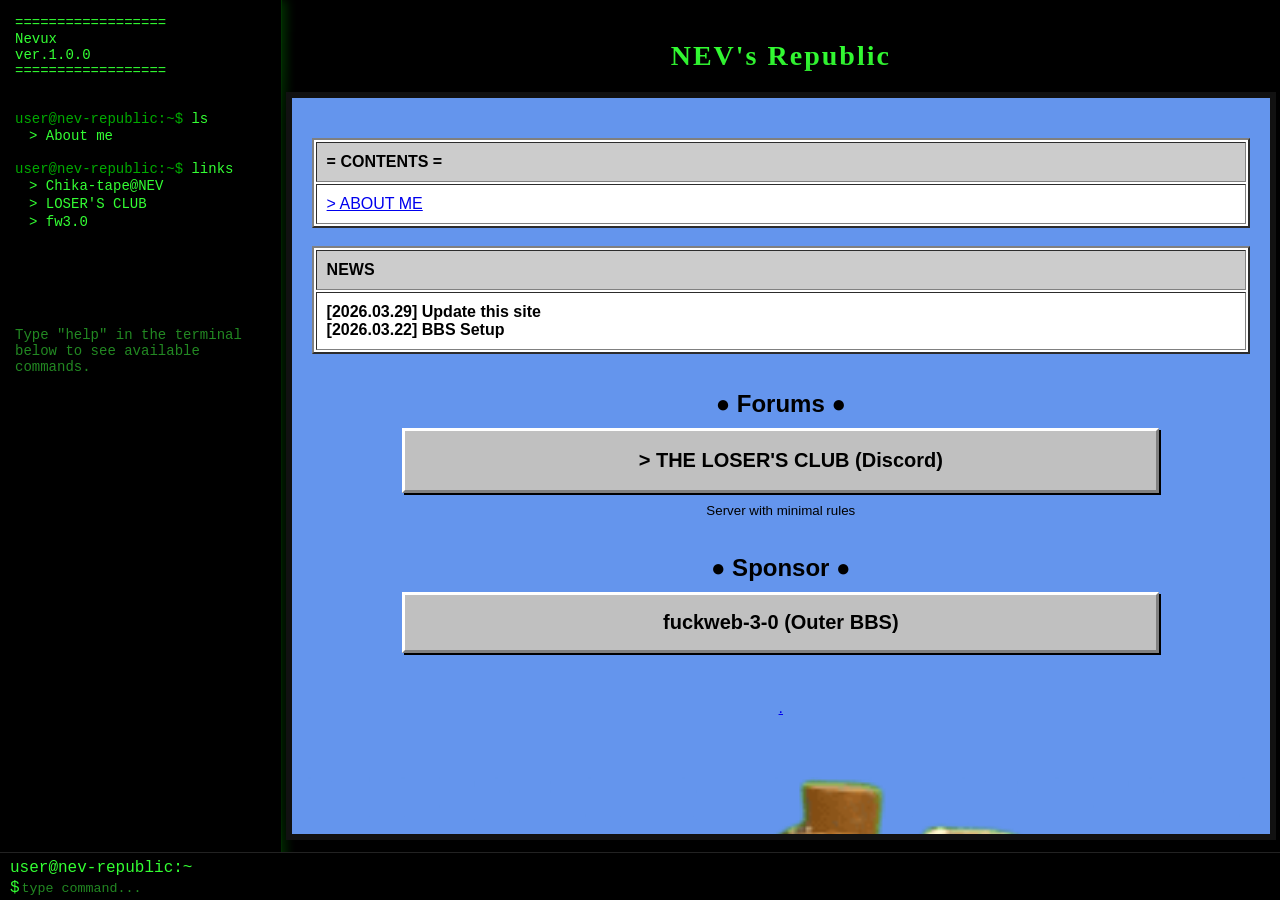
==== commit f426835f: "fix" ====
--- a/index.html
+++ b/index.html
@@ -187,13 +187,11 @@
 
       <div class="main-area">
         <div class="main-inner">
-
-            <div class="site-title">NEV's Republic</div>
+          <div class="site-title">NEV's Republic</div>
 
           <div class="vhs-frame">
             <div class="vhs-content vhs-effect">
               <div class="content">
-
                 <table
                   width="100%"
                   border="2"
@@ -237,10 +235,10 @@
                     </font>
                   </div>
 
-                  <a href="forum\index.php" class="retro-button">
+                  <!-- <a href="forum\index.php" class="retro-button">
                     　> 地下てーぷ＠NEV (my BBS)
                   </a>
-                  <small>Anonymous message board, any topic is welcome</small>
+                  <small>Anonymous message board, any topic is welcome</small> -->
 
                   <a href="https://discord.gg/QyPCNgbJ" class="retro-button">
                     　> THE LOSER'S CLUB (Discord)
@@ -263,6 +261,13 @@
                     </a>
                   </font>
                 </div>
+
+                <br />
+                <br />
+
+                <div style="text-align: center">
+                  <a href="ng\index.html"> . </a>
+                </div>
               </div>
 
               <div class="fire-container">
